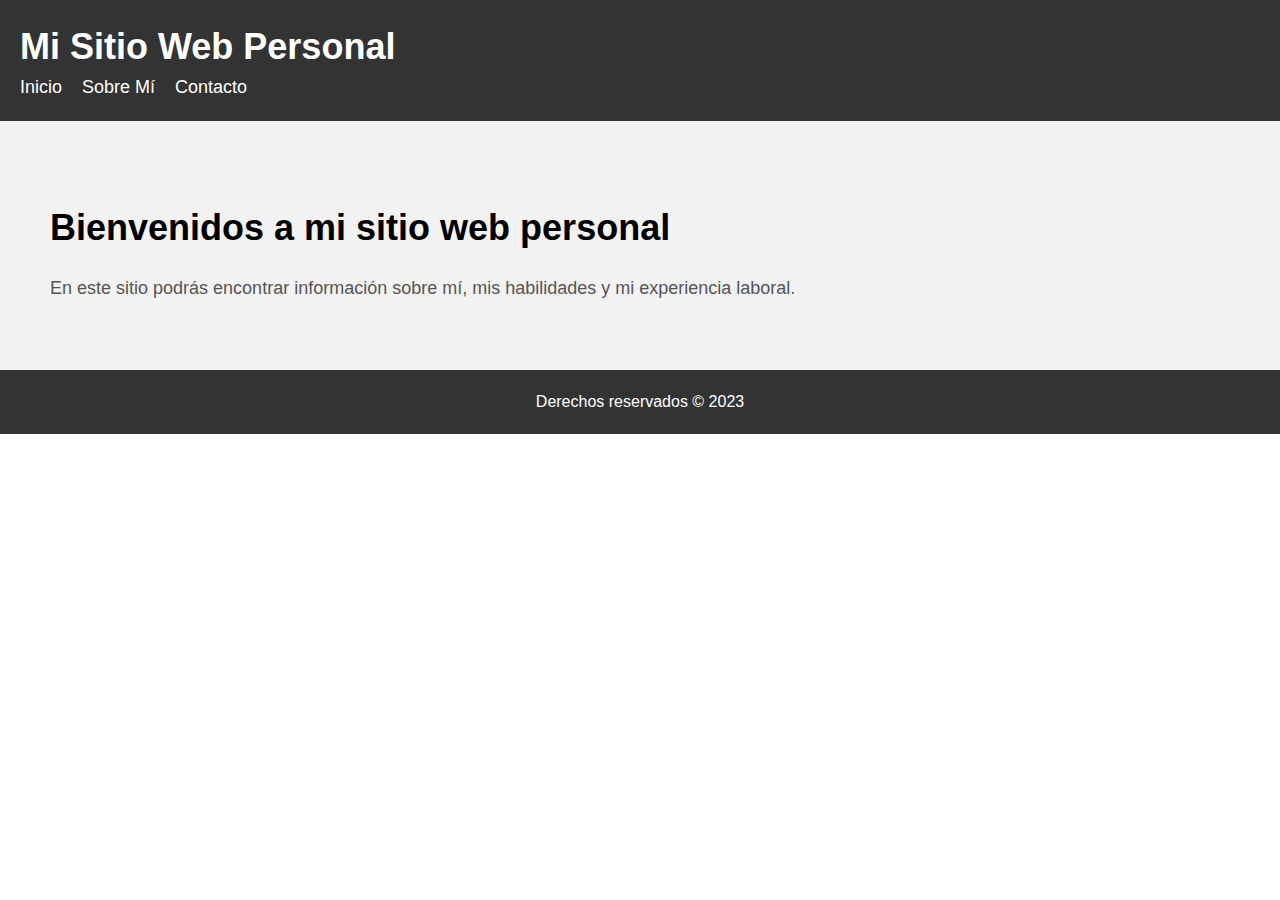
==== index.html @ e7e577ce "Se inicia el proyecto original" ====
<!DOCTYPE html>
<html>
  <head>
    <title>Mi Sitio Web Personal</title>
    <link rel="stylesheet" href="estilos.css">
  </head>
  <body>
    <header>
      <h1>Mi Sitio Web Personal</h1>
      <nav>
        <ul>
          <li><a href="index.html">Inicio</a></li>
          <li><a href="sobre-mi.html">Sobre Mí</a></li>
          <li><a href="contacto.html">Contacto</a></li>
        </ul>
      </nav>
    </header>

    <main>
      <section id="inicio">
        <h2>Bienvenidos a mi sitio web personal</h2>
        <p>En este sitio podrás encontrar información sobre mí, mis habilidades y mi experiencia laboral.</p>
      </section>
    </main>

    <footer>
      <p>Derechos reservados © 2023</p>
    </footer>
  </body>
</html>
---- estilos.css ----
/* Estilos generales */
body {
  font-family: Arial, sans-serif;
  font-size: 16px;
  line-height: 1.5;
  margin: 0;
  padding: 0;
}

/* Estilos para la sección "Inicio" */
#inicio {
  background-color: #f2f2f2;
  padding: 50px;
}

#inicio h2 {
  font-size: 36px;
  margin-bottom: 20px;
}

#inicio p {
  font-size: 18px;
  color: #555;
}

/* Estilos para la sección "Sobre Mí" */
#sobre-mi {
  padding: 50px;
}

#sobre-mi h2 {
  font-size: 36px;
  margin-bottom: 20px;
}

#sobre-mi p {
  font-size: 18px;
  color: #555;
  line-height: 1.5;
}

/* Estilos para el encabezado */
header {
  background-color: #333;
  color: #fff;
  padding: 20px;
}

header h1 {
  font-size: 36px;
  margin: 0;
}

nav ul {
  margin: 0;
  padding: 0;
  list-style: none;
  display: flex;
}

nav li {
  margin-right: 20px;
}

nav li:last-child {
  margin-right: 0;
}

nav a {
  color: #fff;
  text-decoration: none;
  font-size: 18px;
}

nav a:hover {
  text-decoration: underline;
}

/* Estilos para el pie de página */
footer {
  background-color: #333;
  color: #fff;
  padding: 20px;
  text-align: center;
}

footer p {
  margin: 0;
  font-size: 16px;
}

form {
  max-width: 600px;
  margin: 0 auto;
  display: flex;
  flex-direction: column;
}

label {
  margin-bottom: 10px;
}

input, textarea {
  padding: 10px;
  border: 1px solid #ccc;
  border-radius: 4px;
  margin-bottom: 20px;
}

button {
  background-color: #4CAF50;
  color: white;
  padding: 10px;
  border: none;
  border-radius: 4px;
  cursor: pointer;
  font-size: 16px;
}

button:hover {
  background-color: #3e8e41;
}
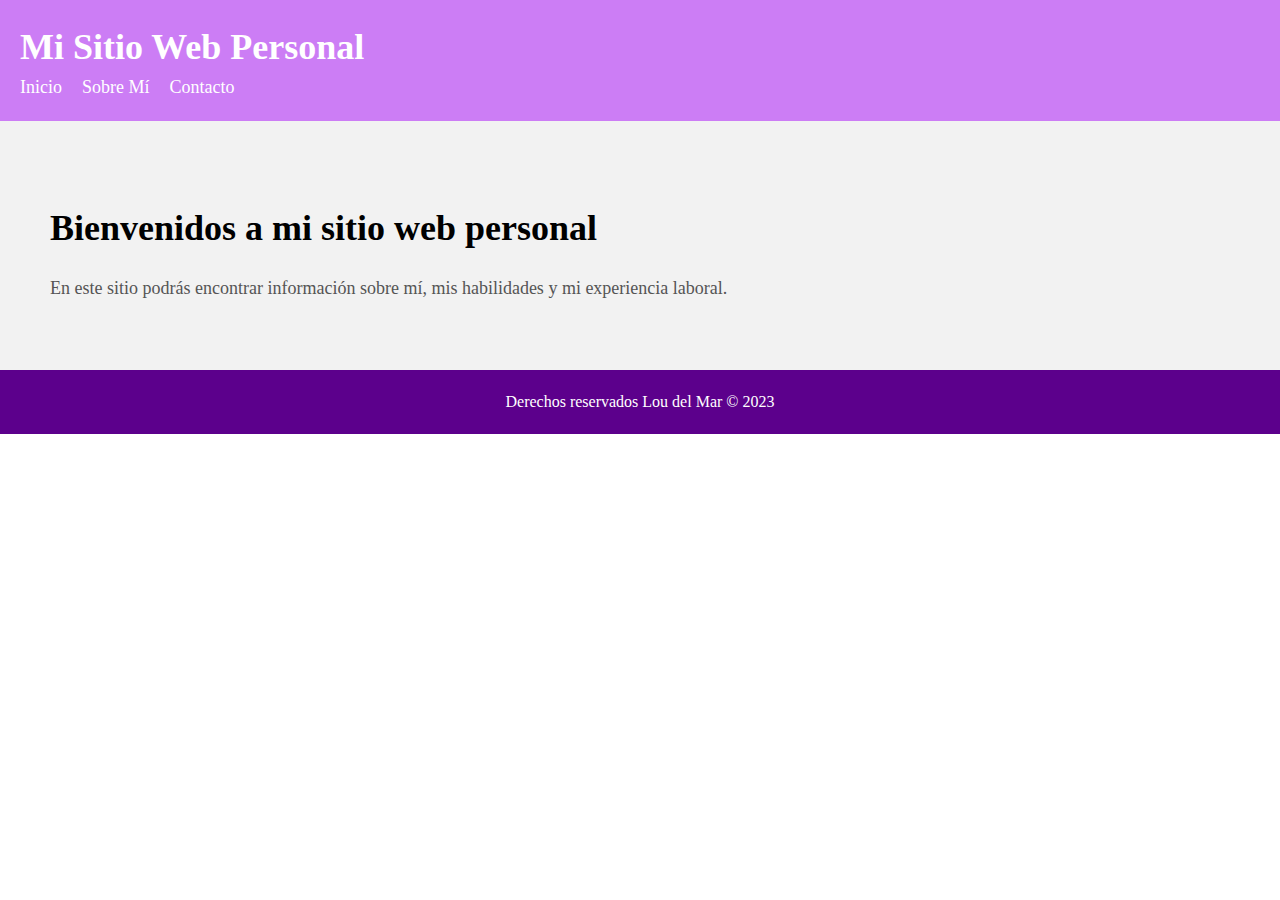
==== commit 5f187210: "Cambios en el footer global" ====
--- a/index.html
+++ b/index.html
@@ -24,7 +24,7 @@
     </main>
 
     <footer>
-      <p>Derechos reservados © 2023</p>
+      <p>Derechos reservados Lou del Mar © 2023</p>
     </footer>
   </body>
 </html>
--- a/estilos.css
+++ b/estilos.css
@@ -1,6 +1,6 @@
 /* Estilos generales */
 body {
-  font-family: Arial, sans-serif;
+  font-family: Verdana;
   font-size: 16px;
   line-height: 1.5;
   margin: 0;
@@ -23,14 +23,31 @@
   color: #555;
 }
 
+.button_enviar {
+	background-color: #8C003B;
+}
+
+.title_color{
+	color: #8C003B;
+}
+
+
+/* Estilos para la sección "Contacto" */
+
+#contacto {
+	margin-bottom: 50px;
+	margin-left: 20px;
+}
+
 /* Estilos para la sección "Sobre Mí" */
 #sobre-mi {
-  padding: 50px;
+  margin-left: 20px;
 }
 
 #sobre-mi h2 {
   font-size: 36px;
   margin-bottom: 20px;
+  color: #8C003B;
 }
 
 #sobre-mi p {
@@ -41,7 +58,7 @@
 
 /* Estilos para el encabezado */
 header {
-  background-color: #333;
+  background-color: #CC7DF5;
   color: #fff;
   padding: 20px;
 }
@@ -78,7 +95,7 @@
 
 /* Estilos para el pie de página */
 footer {
-  background-color: #333;
+  background-color: #5C008C;
   color: #fff;
   padding: 20px;
   text-align: center;
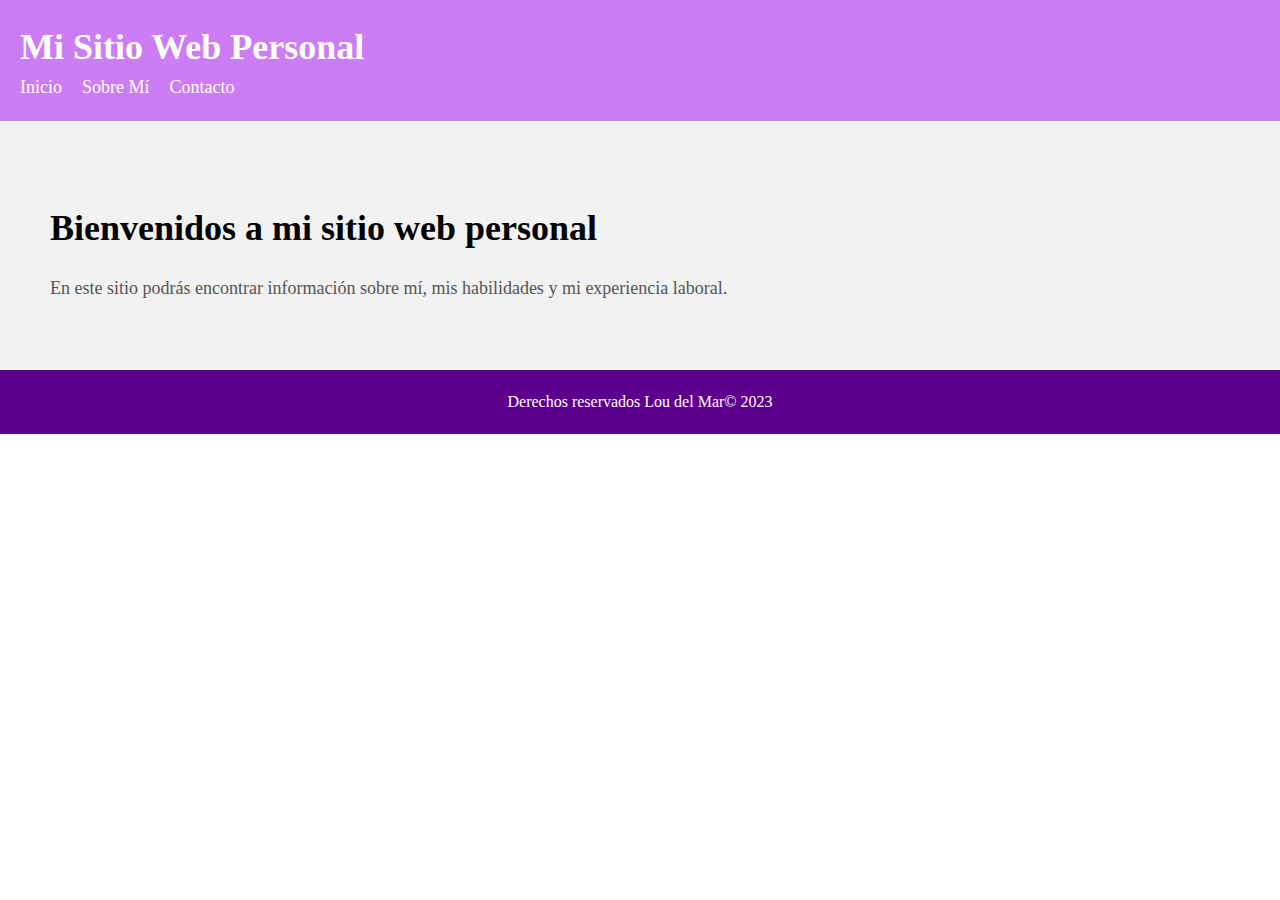
==== commit 530f5a51: "Eliminacion de espacios innecesarios en footer" ====
--- a/index.html
+++ b/index.html
@@ -24,7 +24,7 @@
     </main>
 
     <footer>
-      <p>Derechos reservados Lou del Mar © 2023</p>
+      <p>Derechos reservados Lou del Mar© 2023</p>
     </footer>
   </body>
 </html>
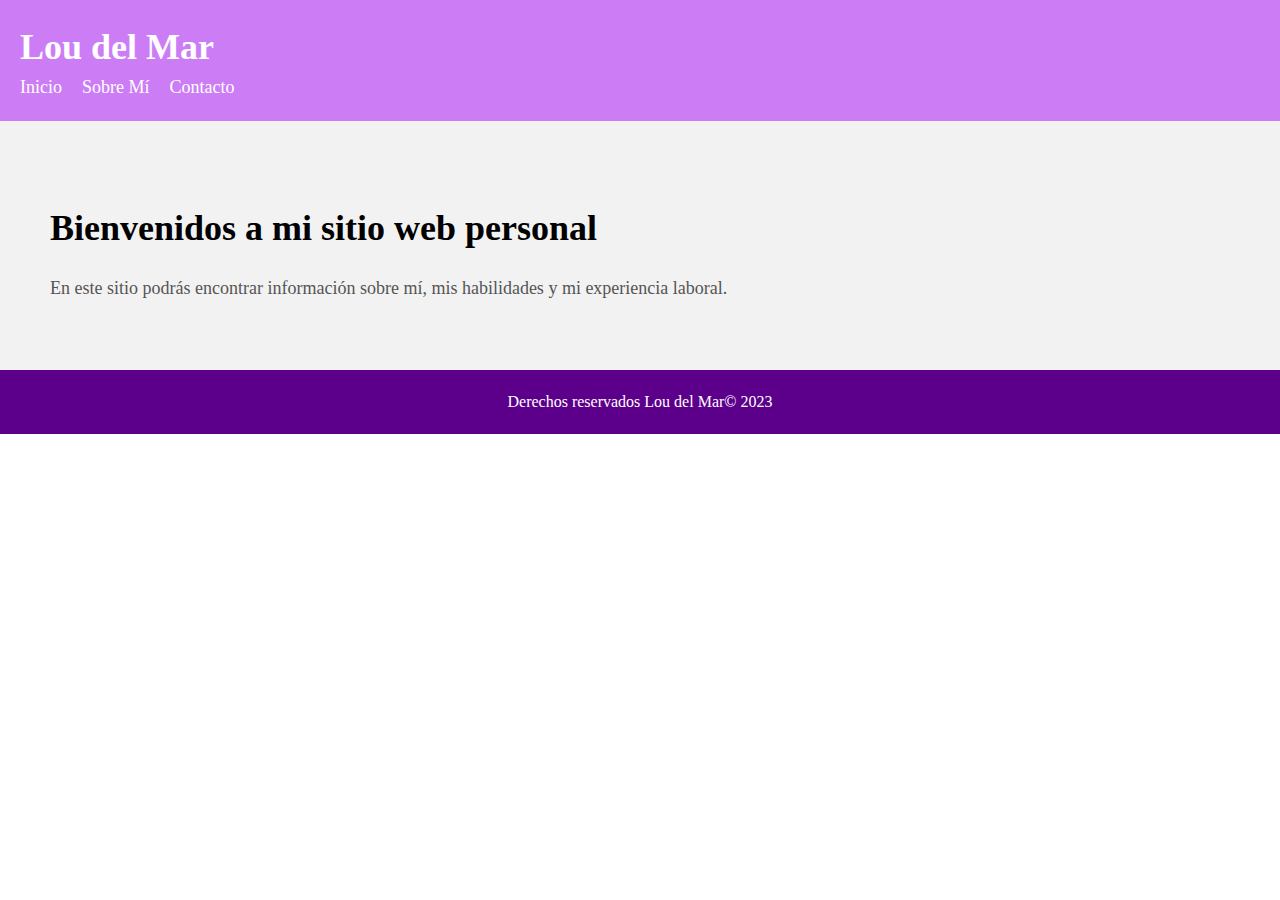
==== commit f85c75b6: "Cambio de titulo en index.html" ====
--- a/index.html
+++ b/index.html
@@ -6,7 +6,7 @@
   </head>
   <body>
     <header>
-      <h1>Mi Sitio Web Personal</h1>
+      <h1>Lou del Mar</h1>
       <nav>
         <ul>
           <li><a href="index.html">Inicio</a></li>
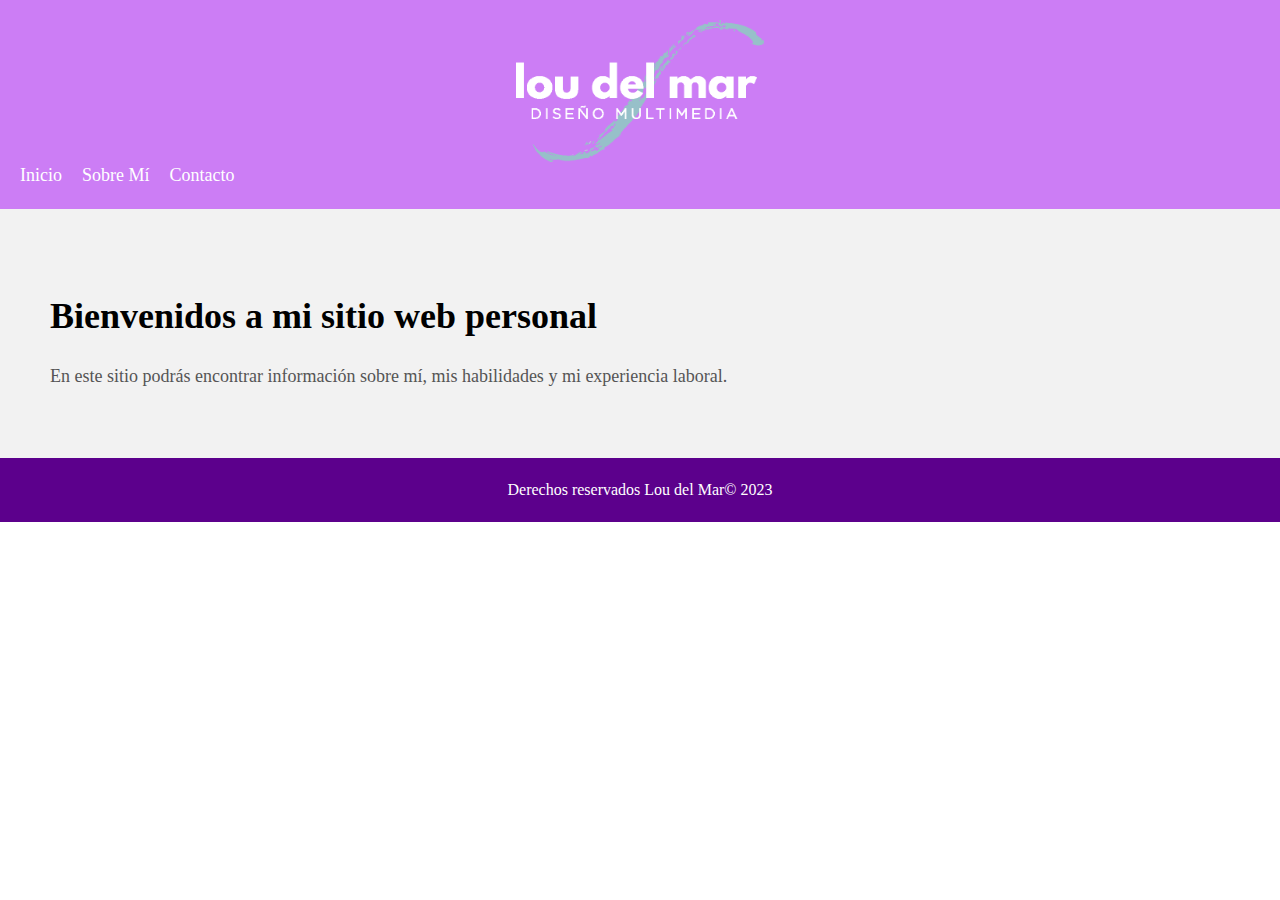
==== commit 67879203: "Agrego archivo logo.png y a partir de ahora sale en el menu de todas las paginas" ====
--- a/index.html
+++ b/index.html
@@ -6,7 +6,7 @@
   </head>
   <body>
     <header>
-      <h1>Lou del Mar</h1>
+      <img class="logo" src="logo.png">
       <nav>
         <ul>
           <li><a href="index.html">Inicio</a></li>
--- a/estilos.css
+++ b/estilos.css
@@ -29,6 +29,13 @@
 
 .title_color{
 	color: #8C003B;
+}
+
+.logo{
+	width: 20%;
+	display: block;
+	margin-left: auto;
+	margin-right: auto;
 }
 
 
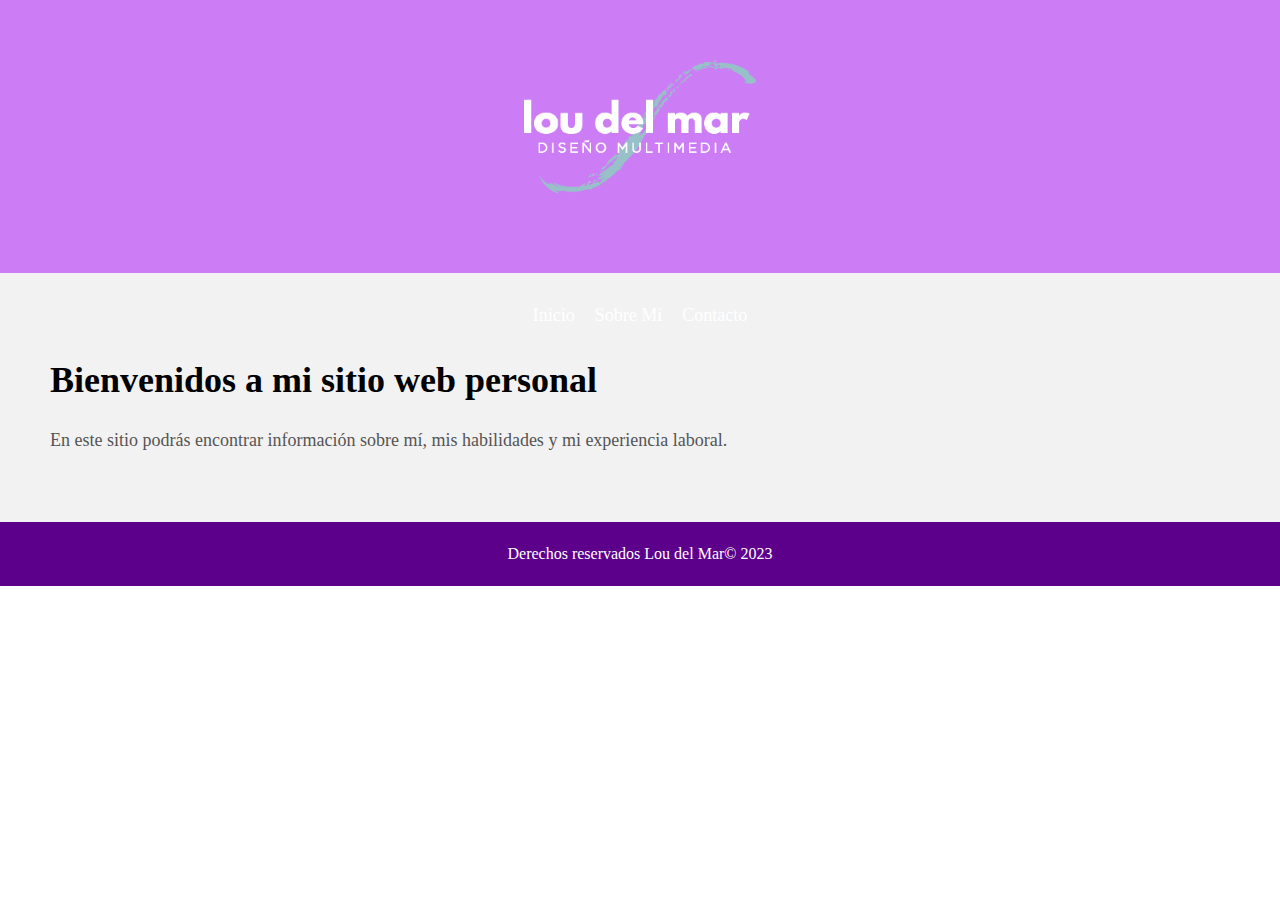
==== commit 668e7883: "Menu centrado en todas las paginas del proyecto" ====
--- a/index.html
+++ b/index.html
@@ -8,11 +8,11 @@
     <header>
       <img class="logo" src="logo.png">
       <nav>
-        <ul>
-          <li><a href="index.html">Inicio</a></li>
-          <li><a href="sobre-mi.html">Sobre Mí</a></li>
-          <li><a href="contacto.html">Contacto</a></li>
-        </ul>
+			<ul>
+			  <li><a href="index.html">Inicio</a></li>
+			  <li><a href="sobre-mi.html">Sobre Mí</a></li>
+			  <li><a href="contacto.html">Contacto</a></li>
+			</ul>
       </nav>
     </header>
 
--- a/estilos.css
+++ b/estilos.css
@@ -36,6 +36,16 @@
 	display: block;
 	margin-left: auto;
 	margin-right: auto;
+	margin-top: auto;
+	margin-bottom: 20px;
+}
+
+nav{
+ float: none;
+  position: absolute;
+  top: 35%;
+  left: 50%;
+  transform: translate(-50%, -50%);
 }
 
 
@@ -67,7 +77,7 @@
 header {
   background-color: #CC7DF5;
   color: #fff;
-  padding: 20px;
+  padding: 60px;
 }
 
 header h1 {
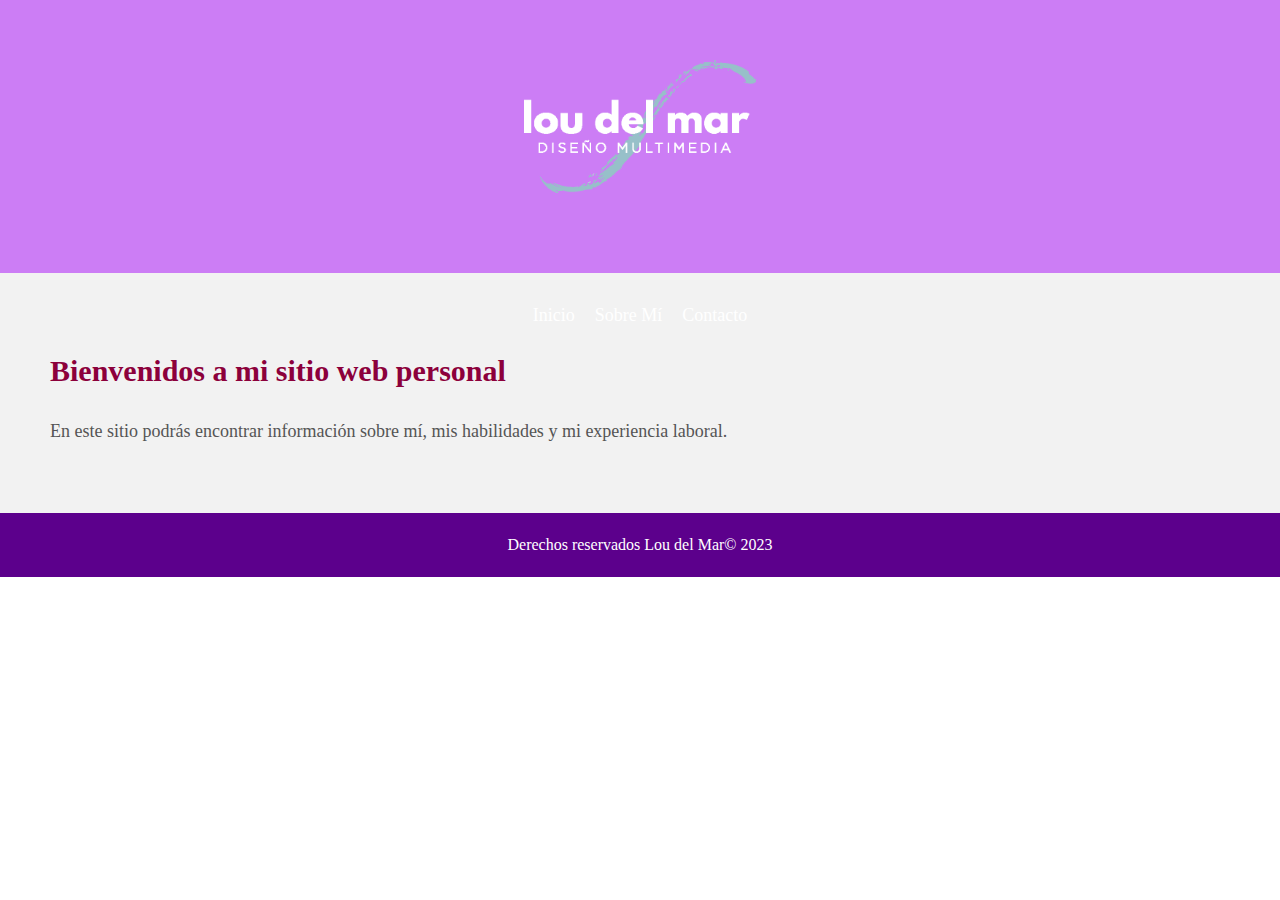
==== commit 99b3f36d: "Unificacion de estilo de titulos h2 en todas las paginas del proyecto" ====
--- a/index.html
+++ b/index.html
@@ -18,7 +18,7 @@
 
     <main>
       <section id="inicio">
-        <h2>Bienvenidos a mi sitio web personal</h2>
+        <h2 class="title">Bienvenidos a mi sitio web personal</h2>
         <p>En este sitio podrás encontrar información sobre mí, mis habilidades y mi experiencia laboral.</p>
       </section>
     </main>
--- a/estilos.css
+++ b/estilos.css
@@ -13,11 +13,6 @@
   padding: 50px;
 }
 
-#inicio h2 {
-  font-size: 36px;
-  margin-bottom: 20px;
-}
-
 #inicio p {
   font-size: 18px;
   color: #555;
@@ -27,8 +22,9 @@
 	background-color: #8C003B;
 }
 
-.title_color{
+.title{
 	color: #8C003B;
+	font-size: 30px;
 }
 
 .logo{
@@ -59,12 +55,6 @@
 /* Estilos para la sección "Sobre Mí" */
 #sobre-mi {
   margin-left: 20px;
-}
-
-#sobre-mi h2 {
-  font-size: 36px;
-  margin-bottom: 20px;
-  color: #8C003B;
 }
 
 #sobre-mi p {
